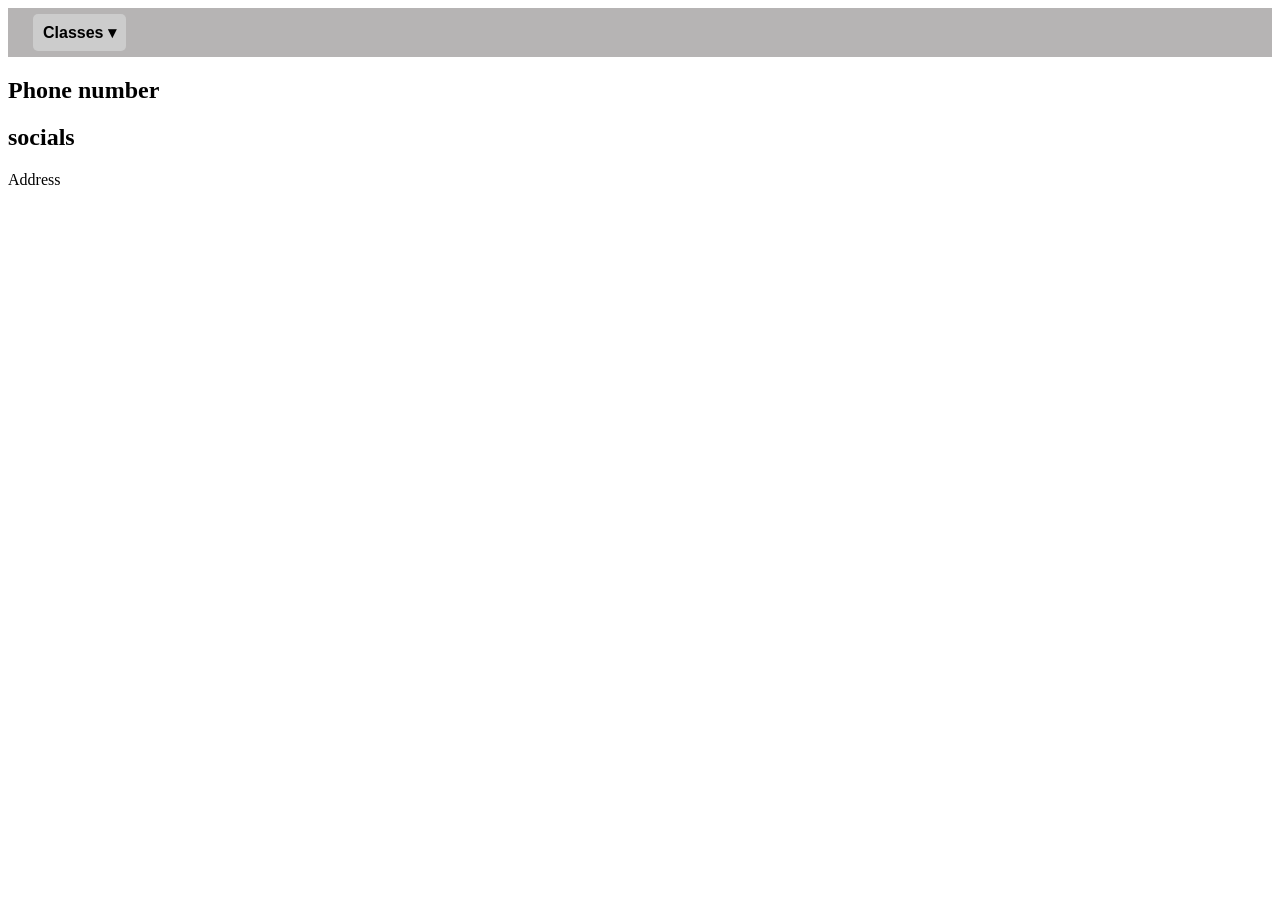
==== contact.html @ 9332be5c "Add files via upload" ====
<!DOCTYPE html>
<html lang="en">
<head>
    <meta charset="UTF-8">
    <meta name="viewport" content="width=device-width, initial-scale=1.0">
    <title>Document</title>
    <link rel="stylesheet" href="contact.css">
</head>
<body>
    <header>
    <nav class="nav">
        <ul>
            <li class="dropdown">
                <a href="#" class="dropbtn">Classes ▾</a>
                <ul class="dropdown-content">
                    <li><a href="ironworks.html">Iron Works</a></li>
                    <li><a href="index.html">Crane Operators</a></li>
                    <li><a href="pipe-fitters.html">Pipe Fitters</a></li>
                </ul>
            </li>
        </ul>
    </nav>
</header>
    <section>
        <h2>Phone number</h2>
    </section>
    <section>
        <h2>socials</h2>
    </section>
    <section>Address</section>
</body>
</html>
---- contact.css ----
.dropbtn {
    text-decoration: none;
    color: black;
    font-weight: bold;
    font-family: Arial, sans-serif;
    padding: 10px;
    background: #ccc;
    border-radius: 5px;
}

main{
    font-family: Arial, Helvetica, sans-serif;
    padding: 20px;
    margin:0;
    background:#111;
    color:white;
    text-align:center;
}

.dropdown-content {
    display: none;
    position: absolute;
    background-color: #f9f9f9;
    min-width: 160px;
    box-shadow: 0px 8px 16px rgba(0,0,0,0.2);
    list-style: none;
    padding: 0;
    
}

.dropdown:hover .dropdown-content {
    display: block;
}

.dropdown-content li a {
    padding: 12px 16px;
    display: block;
    text-decoration: none;
    color: black;
}

header {
    background: rgb(182, 180, 180);
    padding: 15px 25px;
    display: flex;             /* This enables flexbox */
    justify-content: space-between; /* Pushes items to opposite ends */
    align-items: center;       /* Centers items vertically */
}

header nav ul {
    list-style: none;
    padding: 0;
    margin: 0;
}
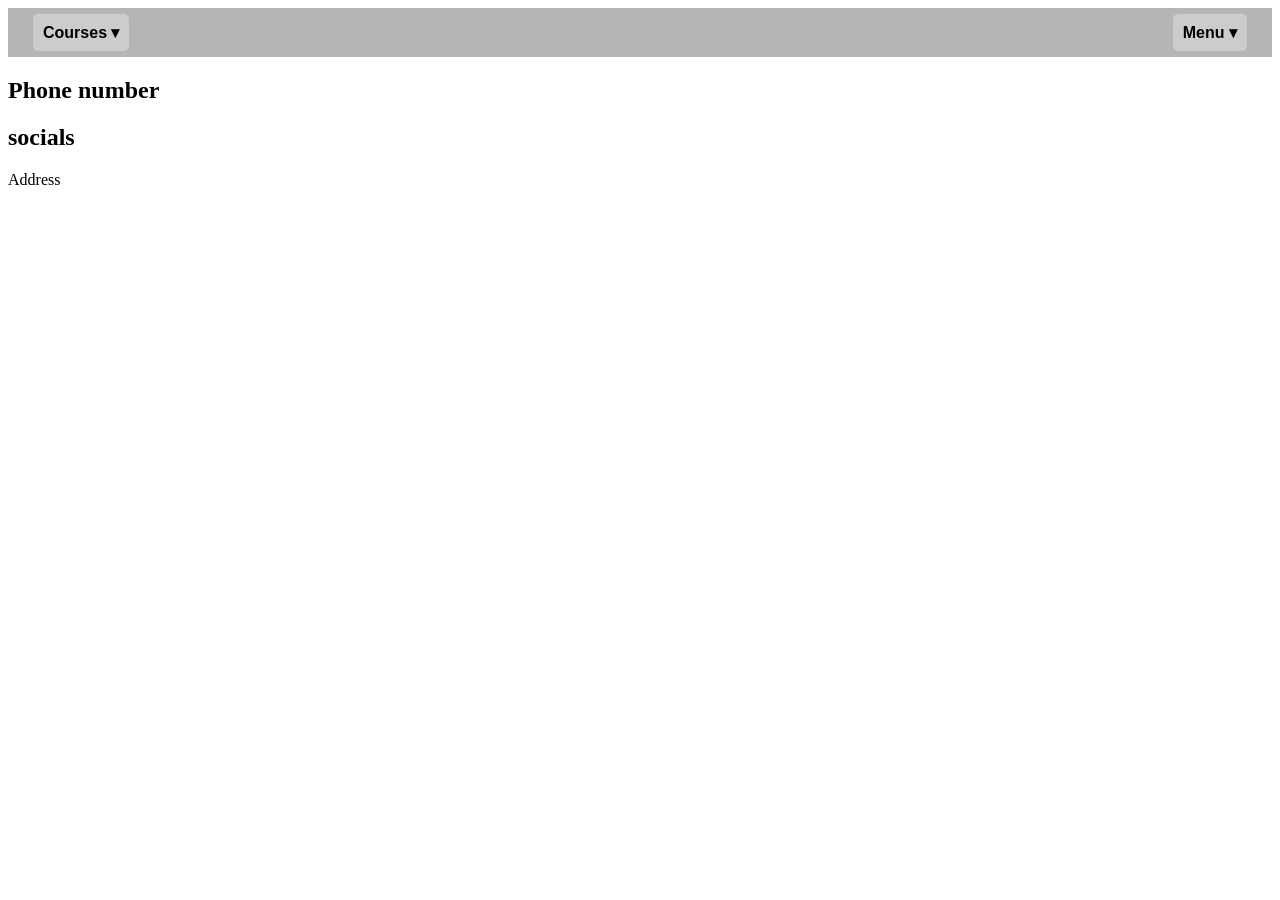
==== commit 5dcf0fbc: "Refactor navigation structure in contact.html" ====
--- a/contact.html
+++ b/contact.html
@@ -8,19 +8,29 @@
 </head>
 <body>
     <header>
-    <nav class="nav">
+    <nav class="nav-left">
         <ul>
             <li class="dropdown">
-                <a href="#" class="dropbtn">Classes ▾</a>
-                <ul class="dropdown-content">
-                    <li><a href="ironworks.html">Iron Works</a></li>
-                    <li><a href="index.html">Crane Operators</a></li>
-                    <li><a href="pipe-fitters.html">Pipe Fitters</a></li>
+                <a href="#" class="dropbtn">Courses ▾</a>
+                <ul class="dropdown-content" id="course-list">
+                    <li><a href="index.html">Mobile Crane</a></li>
                 </ul>
             </li>
         </ul>
     </nav>
-</header>
+
+    <nav class="nav-right">
+        <ul>
+            <li class="dropdown">
+                <a href="#" class="dropbtn">Menu ▾</a>
+                <ul class="dropdown-content">
+                    <li><a href="index.html">home</a></li>
+                    <li><a href="login.html">Add New Content</a></li>
+                </ul>
+            </li>
+        </ul>
+    </nav>
+    </header>
     <section>
         <h2>Phone number</h2>
     </section>
@@ -29,4 +39,4 @@
     </section>
     <section>Address</section>
 </body>
-</html>+</html>
